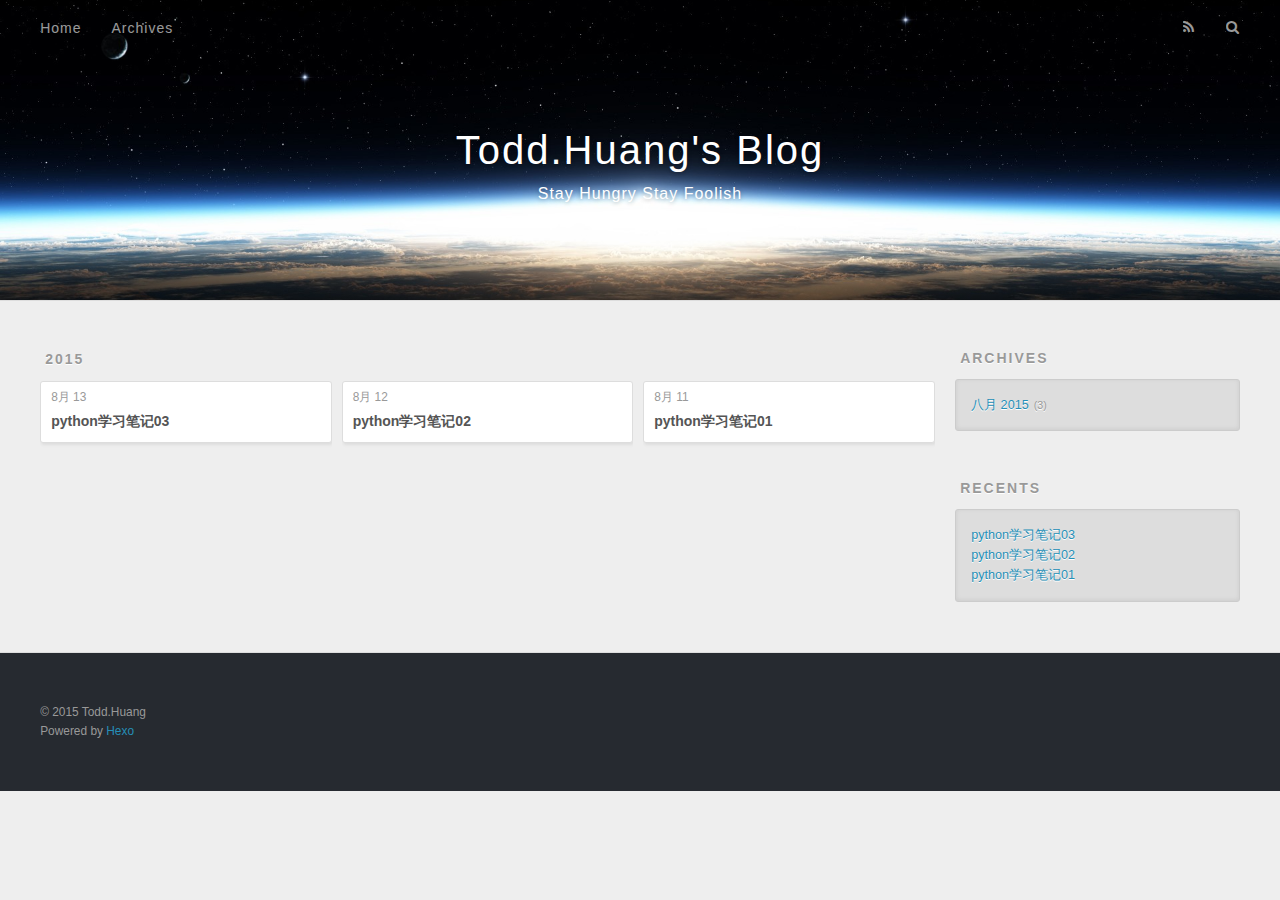
==== archives/index.html @ 0b0bcf8a "20150813" ====
<!DOCTYPE html>
<html>
<head>
  <meta charset="utf-8">
  
  <title>Archives | Todd.Huang&#39;s Blog</title>
  <meta name="viewport" content="width=device-width, initial-scale=1, maximum-scale=1">
  <meta name="description">
<meta property="og:type" content="website">
<meta property="og:title" content="Todd.Huang's Blog">
<meta property="og:url" content="http://toddhuang.github.io/archives/index.html">
<meta property="og:site_name" content="Todd.Huang's Blog">
<meta property="og:description">
<meta name="twitter:card" content="summary">
<meta name="twitter:title" content="Todd.Huang's Blog">
<meta name="twitter:description">
  
    <link rel="alternative" href="/atom.xml" title="Todd.Huang&#39;s Blog" type="application/atom+xml">
  
  
    <link rel="icon" href="/favicon.png">
  
  <link href="//fonts.googleapis.com/css?family=Source+Code+Pro" rel="stylesheet" type="text/css">
  <link rel="stylesheet" href="/css/style.css" type="text/css">
  

</head>
<body>
  <div id="container">
    <div id="wrap">
      <header id="header">
  <div id="banner"></div>
  <div id="header-outer" class="outer">
    <div id="header-title" class="inner">
      <h1 id="logo-wrap">
        <a href="/" id="logo">Todd.Huang&#39;s Blog</a>
      </h1>
      
        <h2 id="subtitle-wrap">
          <a href="/" id="subtitle">Stay Hungry Stay Foolish</a>
        </h2>
      
    </div>
    <div id="header-inner" class="inner">
      <nav id="main-nav">
        <a id="main-nav-toggle" class="nav-icon"></a>
        
          <a class="main-nav-link" href="/">Home</a>
        
          <a class="main-nav-link" href="/archives">Archives</a>
        
      </nav>
      <nav id="sub-nav">
        
          <a id="nav-rss-link" class="nav-icon" href="/atom.xml" title="RSS Feed"></a>
        
        <a id="nav-search-btn" class="nav-icon" title="Search"></a>
      </nav>
      <div id="search-form-wrap">
        <form action="//google.com/search" method="get" accept-charset="UTF-8" class="search-form"><input type="search" name="q" results="0" class="search-form-input" placeholder="Search"><button type="submit" class="search-form-submit">&#xF002;</button><input type="hidden" name="sitesearch" value="http://toddhuang.github.io"></form>
      </div>
    </div>
  </div>
</header>
      <div class="outer">
        <section id="main">
  
  
    
    
      
      
      <section class="archives-wrap">
        <div class="archive-year-wrap">
          <a href="/archives/2015" class="archive-year">2015</a>
        </div>
        <div class="archives">
    
    <article class="archive-article archive-type-post">
  <div class="archive-article-inner">
    <header class="archive-article-header">
      <a href="/2015/08/13/python学习笔记3/" class="archive-article-date">
  <time datetime="2015-08-13T14:00:00.000Z" itemprop="datePublished">8月 13</time>
</a>
      
  
    <h1 itemprop="name">
      <a class="archive-article-title" href="/2015/08/13/python学习笔记3/">python学习笔记03</a>
    </h1>
  

    </header>
  </div>
</article>
  
    
    
    <article class="archive-article archive-type-post">
  <div class="archive-article-inner">
    <header class="archive-article-header">
      <a href="/2015/08/12/python学习笔记2/" class="archive-article-date">
  <time datetime="2015-08-12T14:00:00.000Z" itemprop="datePublished">8月 12</time>
</a>
      
  
    <h1 itemprop="name">
      <a class="archive-article-title" href="/2015/08/12/python学习笔记2/">python学习笔记02</a>
    </h1>
  

    </header>
  </div>
</article>
  
    
    
    <article class="archive-article archive-type-post">
  <div class="archive-article-inner">
    <header class="archive-article-header">
      <a href="/2015/08/11/python学习笔记1/" class="archive-article-date">
  <time datetime="2015-08-11T14:00:00.000Z" itemprop="datePublished">8月 11</time>
</a>
      
  
    <h1 itemprop="name">
      <a class="archive-article-title" href="/2015/08/11/python学习笔记1/">python学习笔记01</a>
    </h1>
  

    </header>
  </div>
</article>
  
  
    </div></section>
  
</section>
        
          <aside id="sidebar">
  
    
  
    
  
    
  
    
  <div class="widget-wrap">
    <h3 class="widget-title">Archives</h3>
    <div class="widget">
      <ul class="archive-list"><li class="archive-list-item"><a class="archive-list-link" href="/archives/2015/08/">八月 2015</a><span class="archive-list-count">3</span></li></ul>
    </div>
  </div>

  
    
  <div class="widget-wrap">
    <h3 class="widget-title">Recents</h3>
    <div class="widget">
      <ul>
        
          <li>
            <a href="/2015/08/13/python学习笔记3/">python学习笔记03</a>
          </li>
        
          <li>
            <a href="/2015/08/12/python学习笔记2/">python学习笔记02</a>
          </li>
        
          <li>
            <a href="/2015/08/11/python学习笔记1/">python学习笔记01</a>
          </li>
        
      </ul>
    </div>
  </div>

  
</aside>
        
      </div>
      <footer id="footer">
  
  <div class="outer">
    <div id="footer-info" class="inner">
      &copy; 2015 Todd.Huang<br>
      Powered by <a href="http://hexo.io/" target="_blank">Hexo</a>
    </div>
  </div>
</footer>
    </div>
    <nav id="mobile-nav">
  
    <a href="/" class="mobile-nav-link">Home</a>
  
    <a href="/archives" class="mobile-nav-link">Archives</a>
  
</nav>
    

<script src="//ajax.googleapis.com/ajax/libs/jquery/2.0.3/jquery.min.js"></script>


  <link rel="stylesheet" href="/fancybox/jquery.fancybox.css" type="text/css">
  <script src="/fancybox/jquery.fancybox.pack.js" type="text/javascript"></script>


<script src="/js/script.js" type="text/javascript"></script>

  </div>
</body>
</html>
---- css/style.css ----
body {
  width: 100%;
}
body:before,
body:after {
  content: "";
  display: table;
}
body:after {
  clear: both;
}
html,
body,
div,
span,
applet,
object,
iframe,
h1,
h2,
h3,
h4,
h5,
h6,
p,
blockquote,
pre,
a,
abbr,
acronym,
address,
big,
cite,
code,
del,
dfn,
em,
img,
ins,
kbd,
q,
s,
samp,
small,
strike,
strong,
sub,
sup,
tt,
var,
dl,
dt,
dd,
ol,
ul,
li,
fieldset,
form,
label,
legend,
table,
caption,
tbody,
tfoot,
thead,
tr,
th,
td {
  margin: 0;
  padding: 0;
  border: 0;
  outline: 0;
  font-weight: inherit;
  font-style: inherit;
  font-family: inherit;
  font-size: 100%;
  vertical-align: baseline;
}
body {
  line-height: 1;
  color: #000;
  background: #fff;
}
ol,
ul {
  list-style: none;
}
table {
  border-collapse: separate;
  border-spacing: 0;
  vertical-align: middle;
}
caption,
th,
td {
  text-align: left;
  font-weight: normal;
  vertical-align: middle;
}
a img {
  border: none;
}
input,
button {
  margin: 0;
  padding: 0;
}
input::-moz-focus-inner,
button::-moz-focus-inner {
  border: 0;
  padding: 0;
}
@font-face {
  font-family: FontAwesome;
  font-style: normal;
  font-weight: normal;
  src: url("fonts/fontawesome-webfont.eot?v=#4.0.3");
  src: url("fonts/fontawesome-webfont.eot?#iefix&v=#4.0.3") format("embedded-opentype"), url("fonts/fontawesome-webfont.woff?v=#4.0.3") format("woff"), url("fonts/fontawesome-webfont.ttf?v=#4.0.3") format("truetype"), url("fonts/fontawesome-webfont.svg#fontawesomeregular?v=#4.0.3") format("svg");
}
html,
body,
#container {
  height: 100%;
}
body {
  background: #eee;
  font: 14px "Helvetica Neue", Helvetica, Arial, sans-serif;
  -webkit-text-size-adjust: 100%;
}
.outer {
  max-width: 1220px;
  margin: 0 auto;
  padding: 0 20px;
}
.outer:before,
.outer:after {
  content: "";
  display: table;
}
.outer:after {
  clear: both;
}
.inner {
  display: inline;
  float: left;
  width: 98.33333333333333%;
  margin: 0 0.833333333333333%;
}
.left,
.alignleft {
  float: left;
}
.right,
.alignright {
  float: right;
}
.clear {
  clear: both;
}
#container {
  position: relative;
}
.mobile-nav-on {
  overflow: hidden;
}
#wrap {
  height: 100%;
  width: 100%;
  position: absolute;
  top: 0;
  left: 0;
  -webkit-transition: 0.2s ease-out;
  -moz-transition: 0.2s ease-out;
  -ms-transition: 0.2s ease-out;
  transition: 0.2s ease-out;
  z-index: 1;
  background: #eee;
}
.mobile-nav-on #wrap {
  left: 280px;
}
@media screen and (min-width: 768px) {
  #main {
    display: inline;
    float: left;
    width: 73.33333333333333%;
    margin: 0 0.833333333333333%;
  }
}
.article-date,
.article-category-link,
.archive-year,
.widget-title {
  text-decoration: none;
  text-transform: uppercase;
  letter-spacing: 2px;
  color: #999;
  margin-bottom: 1em;
  margin-left: 5px;
  line-height: 1em;
  text-shadow: 0 1px #fff;
  font-weight: bold;
}
.article-inner,
.archive-article-inner {
  background: #fff;
  -webkit-box-shadow: 1px 2px 3px #ddd;
  box-shadow: 1px 2px 3px #ddd;
  border: 1px solid #ddd;
  -webkit-border-radius: 3px;
  border-radius: 3px;
}
.article-entry h1,
.widget h1 {
  font-size: 2em;
}
.article-entry h2,
.widget h2 {
  font-size: 1.5em;
}
.article-entry h3,
.widget h3 {
  font-size: 1.3em;
}
.article-entry h4,
.widget h4 {
  font-size: 1.2em;
}
.article-entry h5,
.widget h5 {
  font-size: 1em;
}
.article-entry h6,
.widget h6 {
  font-size: 1em;
  color: #999;
}
.article-entry hr,
.widget hr {
  border: 1px dashed #ddd;
}
.article-entry strong,
.widget strong {
  font-weight: bold;
}
.article-entry em,
.widget em,
.article-entry cite,
.widget cite {
  font-style: italic;
}
.article-entry sup,
.widget sup,
.article-entry sub,
.widget sub {
  font-size: 0.75em;
  line-height: 0;
  position: relative;
  vertical-align: baseline;
}
.article-entry sup,
.widget sup {
  top: -0.5em;
}
.article-entry sub,
.widget sub {
  bottom: -0.2em;
}
.article-entry small,
.widget small {
  font-size: 0.85em;
}
.article-entry acronym,
.widget acronym,
.article-entry abbr,
.widget abbr {
  border-bottom: 1px dotted;
}
.article-entry ul,
.widget ul,
.article-entry ol,
.widget ol,
.article-entry dl,
.widget dl {
  margin: 0 20px;
  line-height: 1.6em;
}
.article-entry ul ul,
.widget ul ul,
.article-entry ol ul,
.widget ol ul,
.article-entry ul ol,
.widget ul ol,
.article-entry ol ol,
.widget ol ol {
  margin-top: 0;
  margin-bottom: 0;
}
.article-entry ul,
.widget ul {
  list-style: disc;
}
.article-entry ol,
.widget ol {
  list-style: decimal;
}
.article-entry dt,
.widget dt {
  font-weight: bold;
}
#header {
  height: 300px;
  position: relative;
  border-bottom: 1px solid #ddd;
}
#header:before,
#header:after {
  content: "";
  position: absolute;
  left: 0;
  right: 0;
  height: 40px;
}
#header:before {
  top: 0;
  background: -webkit-linear-gradient(rgba(0,0,0,0.2), transparent);
  background: -moz-linear-gradient(rgba(0,0,0,0.2), transparent);
  background: -ms-linear-gradient(rgba(0,0,0,0.2), transparent);
  background: linear-gradient(rgba(0,0,0,0.2), transparent);
}
#header:after {
  bottom: 0;
  background: -webkit-linear-gradient(transparent, rgba(0,0,0,0.2));
  background: -moz-linear-gradient(transparent, rgba(0,0,0,0.2));
  background: -ms-linear-gradient(transparent, rgba(0,0,0,0.2));
  background: linear-gradient(transparent, rgba(0,0,0,0.2));
}
#header-outer {
  height: 100%;
  position: relative;
}
#header-inner {
  position: relative;
  overflow: hidden;
}
#banner {
  position: absolute;
  top: 0;
  left: 0;
  width: 100%;
  height: 100%;
  background: url("images/banner.jpg") center #000;
  -webkit-background-size: cover;
  -moz-background-size: cover;
  background-size: cover;
  z-index: -1;
}
#header-title {
  text-align: center;
  height: 40px;
  position: absolute;
  top: 50%;
  left: 0;
  margin-top: -20px;
}
#logo,
#subtitle {
  text-decoration: none;
  color: #fff;
  font-weight: 300;
  text-shadow: 0 1px 4px rgba(0,0,0,0.3);
}
#logo {
  font-size: 40px;
  line-height: 40px;
  letter-spacing: 2px;
}
#subtitle {
  font-size: 16px;
  line-height: 16px;
  letter-spacing: 1px;
}
#subtitle-wrap {
  margin-top: 16px;
}
#main-nav {
  float: left;
  margin-left: -15px;
}
.nav-icon,
.main-nav-link {
  float: left;
  color: #fff;
  opacity: 0.6;
  text-decoration: none;
  text-shadow: 0 1px rgba(0,0,0,0.2);
  -webkit-transition: opacity 0.2s;
  -moz-transition: opacity 0.2s;
  -ms-transition: opacity 0.2s;
  transition: opacity 0.2s;
  display: block;
  padding: 20px 15px;
}
.nav-icon:hover,
.main-nav-link:hover {
  opacity: 1;
}
.nav-icon {
  font-family: FontAwesome;
  text-align: center;
  font-size: 14px;
  width: 14px;
  height: 14px;
  padding: 20px 15px;
  position: relative;
  cursor: pointer;
}
.main-nav-link {
  font-weight: 300;
  letter-spacing: 1px;
}
@media screen and (max-width: 479px) {
  .main-nav-link {
    display: none;
  }
}
#main-nav-toggle {
  display: none;
}
#main-nav-toggle:before {
  content: "\f0c9";
}
@media screen and (max-width: 479px) {
  #main-nav-toggle {
    display: block;
  }
}
#sub-nav {
  float: right;
  margin-right: -15px;
}
#nav-rss-link:before {
  content: "\f09e";
}
#nav-search-btn:before {
  content: "\f002";
}
#search-form-wrap {
  position: absolute;
  top: 15px;
  width: 150px;
  height: 30px;
  right: -150px;
  opacity: 0;
  -webkit-transition: 0.2s ease-out;
  -moz-transition: 0.2s ease-out;
  -ms-transition: 0.2s ease-out;
  transition: 0.2s ease-out;
}
#search-form-wrap.on {
  opacity: 1;
  right: 0;
}
@media screen and (max-width: 479px) {
  #search-form-wrap {
    width: 100%;
    right: -100%;
  }
}
.search-form {
  position: absolute;
  top: 0;
  left: 0;
  right: 0;
  background: #fff;
  padding: 5px 15px;
  -webkit-border-radius: 15px;
  border-radius: 15px;
  -webkit-box-shadow: 0 0 10px rgba(0,0,0,0.3);
  box-shadow: 0 0 10px rgba(0,0,0,0.3);
}
.search-form-input {
  border: none;
  background: none;
  color: #555;
  width: 100%;
  font: 13px "Helvetica Neue", Helvetica, Arial, sans-serif;
  outline: none;
}
.search-form-input::-webkit-search-results-decoration,
.search-form-input::-webkit-search-cancel-button {
  -webkit-appearance: none;
}
.search-form-submit {
  position: absolute;
  top: 50%;
  right: 10px;
  margin-top: -7px;
  font: 13px FontAwesome;
  border: none;
  background: none;
  color: #bbb;
  cursor: pointer;
}
.search-form-submit:hover,
.search-form-submit:focus {
  color: #777;
}
.article {
  margin: 50px 0;
}
.article-inner {
  overflow: hidden;
}
.article-meta:before,
.article-meta:after {
  content: "";
  display: table;
}
.article-meta:after {
  clear: both;
}
.article-date {
  float: left;
}
.article-category {
  float: left;
  line-height: 1em;
  color: #ccc;
  text-shadow: 0 1px #fff;
  margin-left: 8px;
}
.article-category:before {
  content: "\2022";
}
.article-category-link {
  margin: 0 12px 1em;
}
.article-header {
  padding: 20px 20px 0;
}
.article-title {
  text-decoration: none;
  font-size: 2em;
  font-weight: bold;
  color: #555;
  line-height: 1.1em;
  -webkit-transition: color 0.2s;
  -moz-transition: color 0.2s;
  -ms-transition: color 0.2s;
  transition: color 0.2s;
}
a.article-title:hover {
  color: #258fb8;
}
.article-entry {
  color: #555;
  padding: 0 20px;
}
.article-entry:before,
.article-entry:after {
  content: "";
  display: table;
}
.article-entry:after {
  clear: both;
}
.article-entry p,
.article-entry table {
  line-height: 1.6em;
  margin: 1.6em 0;
}
.article-entry h1,
.article-entry h2,
.article-entry h3,
.article-entry h4,
.article-entry h5,
.article-entry h6 {
  font-weight: bold;
}
.article-entry h1,
.article-entry h2,
.article-entry h3,
.article-entry h4,
.article-entry h5,
.article-entry h6 {
  line-height: 1.1em;
  margin: 1.1em 0;
}
.article-entry a {
  color: #258fb8;
  text-decoration: none;
}
.article-entry a:hover {
  text-decoration: underline;
}
.article-entry ul,
.article-entry ol,
.article-entry dl {
  margin-top: 1.6em;
  margin-bottom: 1.6em;
}
.article-entry img,
.article-entry video {
  max-width: 100%;
  height: auto;
  display: block;
  margin: auto;
}
.article-entry iframe {
  border: none;
}
.article-entry table {
  width: 100%;
  border-collapse: collapse;
  border-spacing: 0;
}
.article-entry th {
  font-weight: bold;
  border-bottom: 3px solid #ddd;
  padding-bottom: 0.5em;
}
.article-entry td {
  border-bottom: 1px solid #ddd;
  padding: 10px 0;
}
.article-entry blockquote {
  font-family: Georgia, "Times New Roman", serif;
  font-size: 1.4em;
  margin: 1.6em 20px;
  text-align: center;
}
.article-entry blockquote footer {
  font-size: 14px;
  margin: 1.6em 0;
  font-family: "Helvetica Neue", Helvetica, Arial, sans-serif;
}
.article-entry blockquote footer cite:before {
  content: "—";
  padding: 0 0.5em;
}
.article-entry .pullquote {
  text-align: left;
  width: 45%;
  margin: 0;
}
.article-entry .pullquote.left {
  margin-left: 0.5em;
  margin-right: 1em;
}
.article-entry .pullquote.right {
  margin-right: 0.5em;
  margin-left: 1em;
}
.article-entry .caption {
  color: #999;
  display: block;
  font-size: 0.9em;
  margin-top: 0.5em;
  position: relative;
  text-align: center;
}
.article-entry .video-container {
  position: relative;
  padding-top: 56.25%;
  height: 0;
  overflow: hidden;
}
.article-entry .video-container iframe,
.article-entry .video-container object,
.article-entry .video-container embed {
  position: absolute;
  top: 0;
  left: 0;
  width: 100%;
  height: 100%;
  margin-top: 0;
}
.article-more-link a {
  display: inline-block;
  line-height: 1em;
  padding: 6px 15px;
  -webkit-border-radius: 15px;
  border-radius: 15px;
  background: #eee;
  color: #999;
  text-shadow: 0 1px #fff;
  text-decoration: none;
}
.article-more-link a:hover {
  background: #258fb8;
  color: #fff;
  text-decoration: none;
  text-shadow: 0 1px #1e7293;
}
.article-footer {
  font-size: 0.85em;
  line-height: 1.6em;
  border-top: 1px solid #ddd;
  padding-top: 1.6em;
  margin: 0 20px 20px;
}
.article-footer:before,
.article-footer:after {
  content: "";
  display: table;
}
.article-footer:after {
  clear: both;
}
.article-footer a {
  color: #999;
  text-decoration: none;
}
.article-footer a:hover {
  color: #555;
}
.article-tag-list-item {
  float: left;
  margin-right: 10px;
}
.article-tag-list-link:before {
  content: "#";
}
.article-comment-link {
  float: right;
}
.article-comment-link:before {
  content: "\f075";
  font-family: FontAwesome;
  padding-right: 8px;
}
.article-share-link {
  cursor: pointer;
  float: right;
  margin-left: 20px;
}
.article-share-link:before {
  content: "\f064";
  font-family: FontAwesome;
  padding-right: 6px;
}
#article-nav {
  position: relative;
}
#article-nav:before,
#article-nav:after {
  content: "";
  display: table;
}
#article-nav:after {
  clear: both;
}
@media screen and (min-width: 768px) {
  #article-nav {
    margin: 50px 0;
  }
  #article-nav:before {
    width: 8px;
    height: 8px;
    position: absolute;
    top: 50%;
    left: 50%;
    margin-top: -4px;
    margin-left: -4px;
    content: "";
    -webkit-border-radius: 50%;
    border-radius: 50%;
    background: #ddd;
    -webkit-box-shadow: 0 1px 2px #fff;
    box-shadow: 0 1px 2px #fff;
  }
}
.article-nav-link-wrap {
  text-decoration: none;
  text-shadow: 0 1px #fff;
  color: #999;
  -webkit-box-sizing: border-box;
  -moz-box-sizing: border-box;
  box-sizing: border-box;
  margin-top: 50px;
  text-align: center;
  display: block;
}
.article-nav-link-wrap:hover {
  color: #555;
}
@media screen and (min-width: 768px) {
  .article-nav-link-wrap {
    width: 50%;
    margin-top: 0;
  }
}
@media screen and (min-width: 768px) {
  #article-nav-newer {
    float: left;
    text-align: right;
    padding-right: 20px;
  }
}
@media screen and (min-width: 768px) {
  #article-nav-older {
    float: right;
    text-align: left;
    padding-left: 20px;
  }
}
.article-nav-caption {
  text-transform: uppercase;
  letter-spacing: 2px;
  color: #ddd;
  line-height: 1em;
  font-weight: bold;
}
#article-nav-newer .article-nav-caption {
  margin-right: -2px;
}
.article-nav-title {
  font-size: 0.85em;
  line-height: 1.6em;
  margin-top: 0.5em;
}
.article-share-box {
  position: absolute;
  display: none;
  background: #fff;
  -webkit-box-shadow: 1px 2px 10px rgba(0,0,0,0.2);
  box-shadow: 1px 2px 10px rgba(0,0,0,0.2);
  -webkit-border-radius: 3px;
  border-radius: 3px;
  margin-left: -145px;
  overflow: hidden;
  z-index: 1;
}
.article-share-box.on {
  display: block;
}
.article-share-input {
  width: 100%;
  background: none;
  -webkit-box-sizing: border-box;
  -moz-box-sizing: border-box;
  box-sizing: border-box;
  font: 14px "Helvetica Neue", Helvetica, Arial, sans-serif;
  padding: 0 15px;
  color: #555;
  outline: none;
  border: 1px solid #ddd;
  -webkit-border-radius: 3px 3px 0 0;
  border-radius: 3px 3px 0 0;
  height: 36px;
  line-height: 36px;
}
.article-share-links {
  background: #eee;
}
.article-share-links:before,
.article-share-links:after {
  content: "";
  display: table;
}
.article-share-links:after {
  clear: both;
}
.article-share-twitter,
.article-share-facebook,
.article-share-pinterest,
.article-share-google {
  width: 50px;
  height: 36px;
  display: block;
  float: left;
  position: relative;
  color: #999;
  text-shadow: 0 1px #fff;
}
.article-share-twitter:before,
.article-share-facebook:before,
.article-share-pinterest:before,
.article-share-google:before {
  font-size: 20px;
  font-family: FontAwesome;
  width: 20px;
  height: 20px;
  position: absolute;
  top: 50%;
  left: 50%;
  margin-top: -10px;
  margin-left: -10px;
  text-align: center;
}
.article-share-twitter:hover,
.article-share-facebook:hover,
.article-share-pinterest:hover,
.article-share-google:hover {
  color: #fff;
}
.article-share-twitter:before {
  content: "\f099";
}
.article-share-twitter:hover {
  background: #00aced;
  text-shadow: 0 1px #008abe;
}
.article-share-facebook:before {
  content: "\f09a";
}
.article-share-facebook:hover {
  background: #3b5998;
  text-shadow: 0 1px #2f477a;
}
.article-share-pinterest:before {
  content: "\f0d2";
}
.article-share-pinterest:hover {
  background: #cb2027;
  text-shadow: 0 1px #a21a1f;
}
.article-share-google:before {
  content: "\f0d5";
}
.article-share-google:hover {
  background: #dd4b39;
  text-shadow: 0 1px #be3221;
}
.article-gallery {
  background: #000;
  position: relative;
}
.article-gallery-photos {
  position: relative;
  overflow: hidden;
}
.article-gallery-img {
  display: none;
  max-width: 100%;
}
.article-gallery-img:first-child {
  display: block;
}
.article-gallery-img.loaded {
  position: absolute;
  display: block;
}
.article-gallery-img img {
  display: block;
  max-width: 100%;
  margin: 0 auto;
}
#comments {
  background: #fff;
  -webkit-box-shadow: 1px 2px 3px #ddd;
  box-shadow: 1px 2px 3px #ddd;
  padding: 20px;
  border: 1px solid #ddd;
  -webkit-border-radius: 3px;
  border-radius: 3px;
  margin: 50px 0;
}
#comments a {
  color: #258fb8;
}
.archives-wrap {
  margin: 50px 0;
}
.archives:before,
.archives:after {
  content: "";
  display: table;
}
.archives:after {
  clear: both;
}
.archive-year-wrap {
  margin-bottom: 1em;
}
.archives {
  -webkit-column-gap: 10px;
  -moz-column-gap: 10px;
  column-gap: 10px;
}
@media screen and (min-width: 480px) and (max-width: 767px) {
  .archives {
    -webkit-column-count: 2;
    -moz-column-count: 2;
    column-count: 2;
  }
}
@media screen and (min-width: 768px) {
  .archives {
    -webkit-column-count: 3;
    -moz-column-count: 3;
    column-count: 3;
  }
}
.archive-article {
  -webkit-column-break-inside: avoid;
  page-break-inside: avoid;
  overflow: hidden;
  break-inside: avoid-column;
}
.archive-article-inner {
  padding: 10px;
  margin-bottom: 15px;
}
.archive-article-title {
  text-decoration: none;
  font-weight: bold;
  color: #555;
  -webkit-transition: color 0.2s;
  -moz-transition: color 0.2s;
  -ms-transition: color 0.2s;
  transition: color 0.2s;
  line-height: 1.6em;
}
.archive-article-title:hover {
  color: #258fb8;
}
.archive-article-footer {
  margin-top: 1em;
}
.archive-article-date {
  color: #999;
  text-decoration: none;
  font-size: 0.85em;
  line-height: 1em;
  margin-bottom: 0.5em;
  display: block;
}
#page-nav {
  margin: 50px auto;
  background: #fff;
  -webkit-box-shadow: 1px 2px 3px #ddd;
  box-shadow: 1px 2px 3px #ddd;
  border: 1px solid #ddd;
  -webkit-border-radius: 3px;
  border-radius: 3px;
  text-align: center;
  color: #999;
  overflow: hidden;
}
#page-nav:before,
#page-nav:after {
  content: "";
  display: table;
}
#page-nav:after {
  clear: both;
}
#page-nav a,
#page-nav span {
  padding: 10px 20px;
  line-height: 1;
  height: 2ex;
}
#page-nav a {
  color: #999;
  text-decoration: none;
}
#page-nav a:hover {
  background: #999;
  color: #fff;
}
#page-nav .prev {
  float: left;
}
#page-nav .next {
  float: right;
}
#page-nav .page-number {
  display: inline-block;
}
@media screen and (max-width: 479px) {
  #page-nav .page-number {
    display: none;
  }
}
#page-nav .current {
  color: #555;
  font-weight: bold;
}
#page-nav .space {
  color: #ddd;
}
#footer {
  background: #262a30;
  padding: 50px 0;
  border-top: 1px solid #ddd;
  color: #999;
}
#footer a {
  color: #258fb8;
  text-decoration: none;
}
#footer a:hover {
  text-decoration: underline;
}
#footer-info {
  line-height: 1.6em;
  font-size: 0.85em;
}
.article-entry pre,
.article-entry .highlight {
  background: #2d2d2d;
  margin: 0 -20px;
  padding: 15px 20px;
  border-style: solid;
  border-color: #ddd;
  border-width: 1px 0;
  overflow: auto;
  color: #ccc;
  line-height: 22.400000000000002px;
}
.article-entry .highlight .gutter pre,
.article-entry .gist .gist-file .gist-data .line-numbers {
  color: #666;
  font-size: 0.85em;
}
.article-entry pre,
.article-entry code {
  font-family: "Source Code Pro", Consolas, Monaco, Menlo, Consolas, monospace;
}
.article-entry code {
  background: #eee;
  text-shadow: 0 1px #fff;
  padding: 0 0.3em;
}
.article-entry pre code {
  background: none;
  text-shadow: none;
  padding: 0;
}
.article-entry .highlight pre {
  border: none;
  margin: 0;
  padding: 0;
}
.article-entry .highlight table {
  margin: 0;
  width: auto;
}
.article-entry .highlight td {
  border: none;
  padding: 0;
}
.article-entry .highlight figcaption {
  font-size: 0.85em;
  color: #999;
  line-height: 1em;
  margin-bottom: 1em;
}
.article-entry .highlight figcaption:before,
.article-entry .highlight figcaption:after {
  content: "";
  display: table;
}
.article-entry .highlight figcaption:after {
  clear: both;
}
.article-entry .highlight figcaption a {
  float: right;
}
.article-entry .highlight .gutter pre {
  text-align: right;
  padding-right: 20px;
}
.article-entry .highlight .line {
  height: 22.400000000000002px;
}
.article-entry .gist {
  margin: 0 -20px;
  border-style: solid;
  border-color: #ddd;
  border-width: 1px 0;
  background: #2d2d2d;
  padding: 15px 20px 15px 0;
}
.article-entry .gist .gist-file {
  border: none;
  font-family: "Source Code Pro", Consolas, Monaco, Menlo, Consolas, monospace;
  margin: 0;
}
.article-entry .gist .gist-file .gist-data {
  background: none;
  border: none;
}
.article-entry .gist .gist-file .gist-data .line-numbers {
  background: none;
  border: none;
  padding: 0 20px 0 0;
}
.article-entry .gist .gist-file .gist-data .line-data {
  padding: 0 !important;
}
.article-entry .gist .gist-file .highlight {
  margin: 0;
  padding: 0;
  border: none;
}
.article-entry .gist .gist-file .gist-meta {
  background: #2d2d2d;
  color: #999;
  font: 0.85em "Helvetica Neue", Helvetica, Arial, sans-serif;
  text-shadow: 0 0;
  padding: 0;
  margin-top: 1em;
  margin-left: 20px;
}
.article-entry .gist .gist-file .gist-meta a {
  color: #258fb8;
  font-weight: normal;
}
.article-entry .gist .gist-file .gist-meta a:hover {
  text-decoration: underline;
}
pre .comment,
pre .title {
  color: #999;
}
pre .variable,
pre .attribute,
pre .tag,
pre .regexp,
pre .ruby .constant,
pre .xml .tag .title,
pre .xml .pi,
pre .xml .doctype,
pre .html .doctype,
pre .css .id,
pre .css .class,
pre .css .pseudo {
  color: #f2777a;
}
pre .number,
pre .preprocessor,
pre .built_in,
pre .literal,
pre .params,
pre .constant {
  color: #f99157;
}
pre .class,
pre .ruby .class .title,
pre .css .rules .attribute {
  color: #9c9;
}
pre .string,
pre .value,
pre .inheritance,
pre .header,
pre .ruby .symbol,
pre .xml .cdata {
  color: #9c9;
}
pre .css .hexcolor {
  color: #6cc;
}
pre .function,
pre .python .decorator,
pre .python .title,
pre .ruby .function .title,
pre .ruby .title .keyword,
pre .perl .sub,
pre .javascript .title,
pre .coffeescript .title {
  color: #69c;
}
pre .keyword,
pre .javascript .function {
  color: #c9c;
}
@media screen and (max-width: 479px) {
  #mobile-nav {
    position: absolute;
    top: 0;
    left: 0;
    width: 280px;
    height: 100%;
    background: #191919;
    border-right: 1px solid #fff;
  }
}
@media screen and (max-width: 479px) {
  .mobile-nav-link {
    display: block;
    color: #999;
    text-decoration: none;
    padding: 15px 20px;
    font-weight: bold;
  }
  .mobile-nav-link:hover {
    color: #fff;
  }
}
@media screen and (min-width: 768px) {
  #sidebar {
    display: inline;
    float: left;
    width: 23.333333333333332%;
    margin: 0 0.833333333333333%;
  }
}
.widget-wrap {
  margin: 50px 0;
}
.widget {
  color: #777;
  text-shadow: 0 1px #fff;
  background: #ddd;
  -webkit-box-shadow: 0 -1px 4px #ccc inset;
  box-shadow: 0 -1px 4px #ccc inset;
  border: 1px solid #ccc;
  padding: 15px;
  -webkit-border-radius: 3px;
  border-radius: 3px;
}
.widget a {
  color: #258fb8;
  text-decoration: none;
}
.widget a:hover {
  text-decoration: underline;
}
.widget ul ul,
.widget ol ul,
.widget dl ul,
.widget ul ol,
.widget ol ol,
.widget dl ol,
.widget ul dl,
.widget ol dl,
.widget dl dl {
  margin-left: 15px;
  list-style: disc;
}
.widget {
  line-height: 1.6em;
  word-wrap: break-word;
  font-size: 0.9em;
}
.widget ul,
.widget ol {
  list-style: none;
  margin: 0;
}
.widget ul ul,
.widget ol ul,
.widget ul ol,
.widget ol ol {
  margin: 0 20px;
}
.widget ul ul,
.widget ol ul {
  list-style: disc;
}
.widget ul ol,
.widget ol ol {
  list-style: decimal;
}
.category-list-count,
.tag-list-count,
.archive-list-count {
  padding-left: 5px;
  color: #999;
  font-size: 0.85em;
}
.category-list-count:before,
.tag-list-count:before,
.archive-list-count:before {
  content: "(";
}
.category-list-count:after,
.tag-list-count:after,
.archive-list-count:after {
  content: ")";
}
.tagcloud a {
  margin-right: 5px;
  display: inline-block;
}
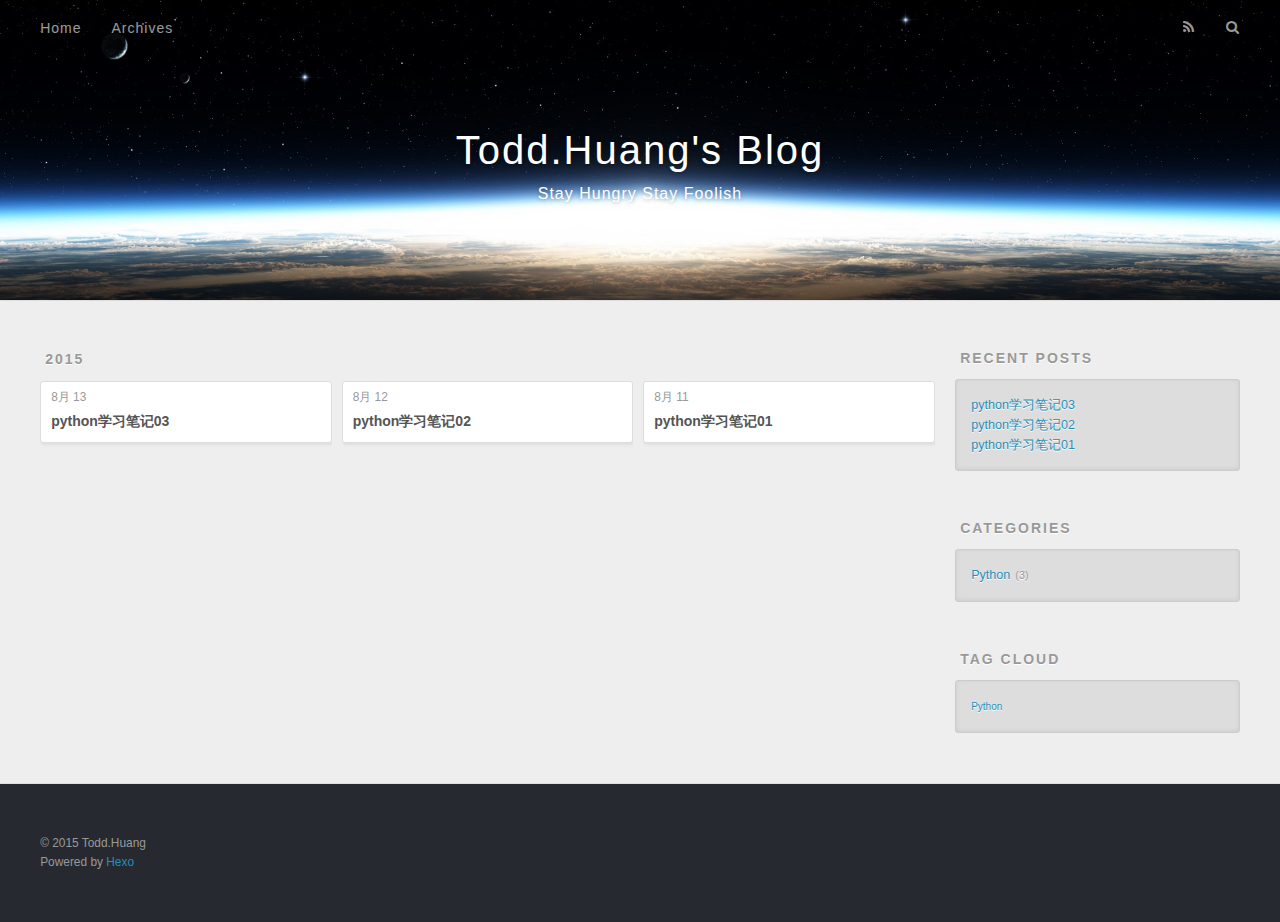
==== commit af213faf: "hexo" ====
--- a/archives/index.html
+++ b/archives/index.html
@@ -20,10 +20,9 @@
   
     <link rel="icon" href="/favicon.png">
   
-  <link href="//fonts.googleapis.com/css?family=Source+Code+Pro" rel="stylesheet" type="text/css">
+    <link href="http://fonts.googleapis.com/css?family=Ubuntu+Mono:400,700|Ubuntu:400,700,400italic" rel="stylesheet" type="text/css">
   <link rel="stylesheet" href="/css/style.css" type="text/css">
   
-
 </head>
 <body>
   <div id="container">
@@ -51,6 +50,9 @@
         
       </nav>
       <nav id="sub-nav">
+        <a id="nav-github-link" class="nav-icon" href="https://github.com/toddhuang" target="_blank"></a>
+        <a id="nav-linkedin-link" class="nav-icon" href="https://cn.linkedin.com/pub/todd-huang/2a/b5/289" target="_blank"></a>
+        <a id="nav-googleplus-link" class="nav-icon" href="https://plus.google.com/118397119893301296093" target="_blank"></a>
         
           <a id="nav-rss-link" class="nav-icon" href="/atom.xml" title="RSS Feed"></a>
         
@@ -139,23 +141,8 @@
           <aside id="sidebar">
   
     
-  
-    
-  
-    
-  
-    
   <div class="widget-wrap">
-    <h3 class="widget-title">Archives</h3>
-    <div class="widget">
-      <ul class="archive-list"><li class="archive-list-item"><a class="archive-list-link" href="/archives/2015/08/">八月 2015</a><span class="archive-list-count">3</span></li></ul>
-    </div>
-  </div>
-
-  
-    
-  <div class="widget-wrap">
-    <h3 class="widget-title">Recents</h3>
+    <h3 class="widget-title">Recent posts</h3>
     <div class="widget">
       <ul>
         
@@ -172,6 +159,24 @@
           </li>
         
       </ul>
+    </div>
+  </div>
+
+  
+    
+  <div class="widget-wrap">
+    <h3 class="widget-title">Categories</h3>
+    <div class="widget">
+      <ul class="category-list"><li class="category-list-item"><a class="category-list-link" href="/categories/Python/">Python</a><span class="category-list-count">3</span></li></ul>
+    </div>
+  </div>
+
+  
+    
+  <div class="widget-wrap">
+    <h3 class="widget-title">Tag Cloud</h3>
+    <div class="widget tagcloud">
+      <a href="/tags/Python/" style="font-size: 10px;">Python</a>
     </div>
   </div>
 
@@ -207,6 +212,13 @@
 
 <script src="/js/script.js" type="text/javascript"></script>
 
+<div id="scroll2top" style="position:fixed;bottom:150px;right:50px;cursor: pointer;Z-index:9999">
+<a title="返回顶部" href="#"><img src="/scroll2top/scrollup.png"/></a>
+</div>
+<script src="/scroll2top/scroll2top.js"></script>
+
+
+
   </div>
 </body>
 </html>